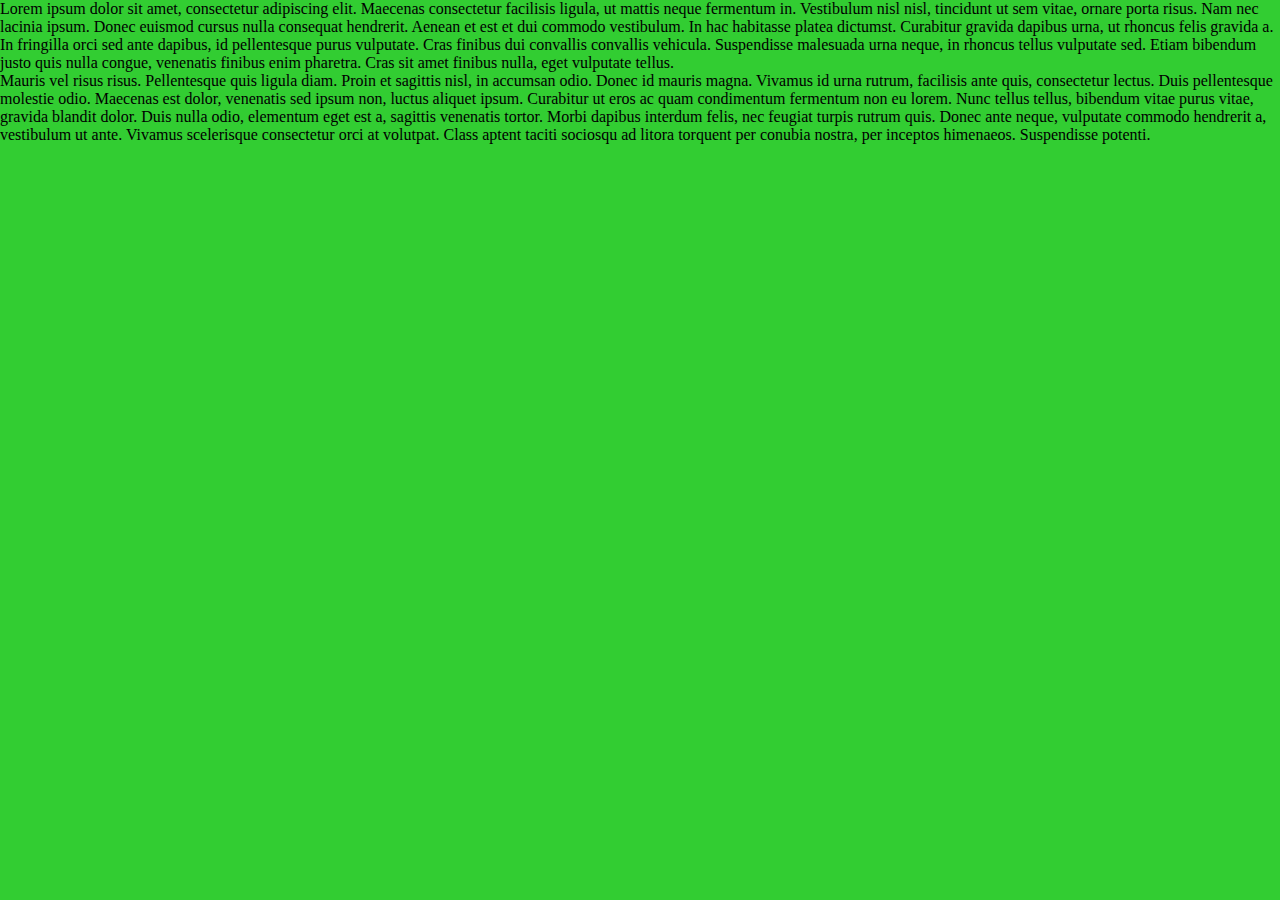
==== index.html @ ed8f5834 "Updated Page" ====
<!DOCTYPE html>
<html lang="en">
<head>
    <meta charset="UTF-8">
    <meta http-equiv="X-UA-Compatible" content="IE=edge">
    <meta name="viewport" content="width=device-width, initial-scale=1.0">
    <title>Github Practice</title>
    <link href="css/reset.css" rel="stylesheet">
    <link href="css/style.css" rel="stylesheet">
</head>
<body>


<p>
    Lorem ipsum dolor sit amet, consectetur adipiscing elit. Maecenas consectetur facilisis ligula, ut mattis neque fermentum in. Vestibulum nisl nisl, tincidunt ut sem vitae, ornare porta risus. Nam nec lacinia ipsum. Donec euismod cursus nulla consequat hendrerit. Aenean et est et dui commodo vestibulum. In hac habitasse platea dictumst. Curabitur gravida dapibus urna, ut rhoncus felis gravida a. In fringilla orci sed ante dapibus, id pellentesque purus vulputate. Cras finibus dui convallis convallis vehicula. Suspendisse malesuada urna neque, in rhoncus tellus vulputate sed. Etiam bibendum justo quis nulla congue, venenatis finibus enim pharetra. Cras sit amet finibus nulla, eget vulputate tellus.
</p>

<p>
    Mauris vel risus risus. Pellentesque quis ligula diam. Proin et sagittis nisl, in accumsan odio. Donec id mauris magna. Vivamus id urna rutrum, facilisis ante quis, consectetur lectus. Duis pellentesque molestie odio. Maecenas est dolor, venenatis sed ipsum non, luctus aliquet ipsum. Curabitur ut eros ac quam condimentum fermentum non eu lorem. Nunc tellus tellus, bibendum vitae purus vitae, gravida blandit dolor. Duis nulla odio, elementum eget est a, sagittis venenatis tortor. Morbi dapibus interdum felis, nec feugiat turpis rutrum quis. Donec ante neque, vulputate commodo hendrerit a, vestibulum ut ante. Vivamus scelerisque consectetur orci at volutpat. Class aptent taciti sociosqu ad litora torquent per conubia nostra, per inceptos himenaeos. Suspendisse potenti.
</p>


</body>
</html>
---- css/style.css ----
body {
    background-color: limegreen;
}
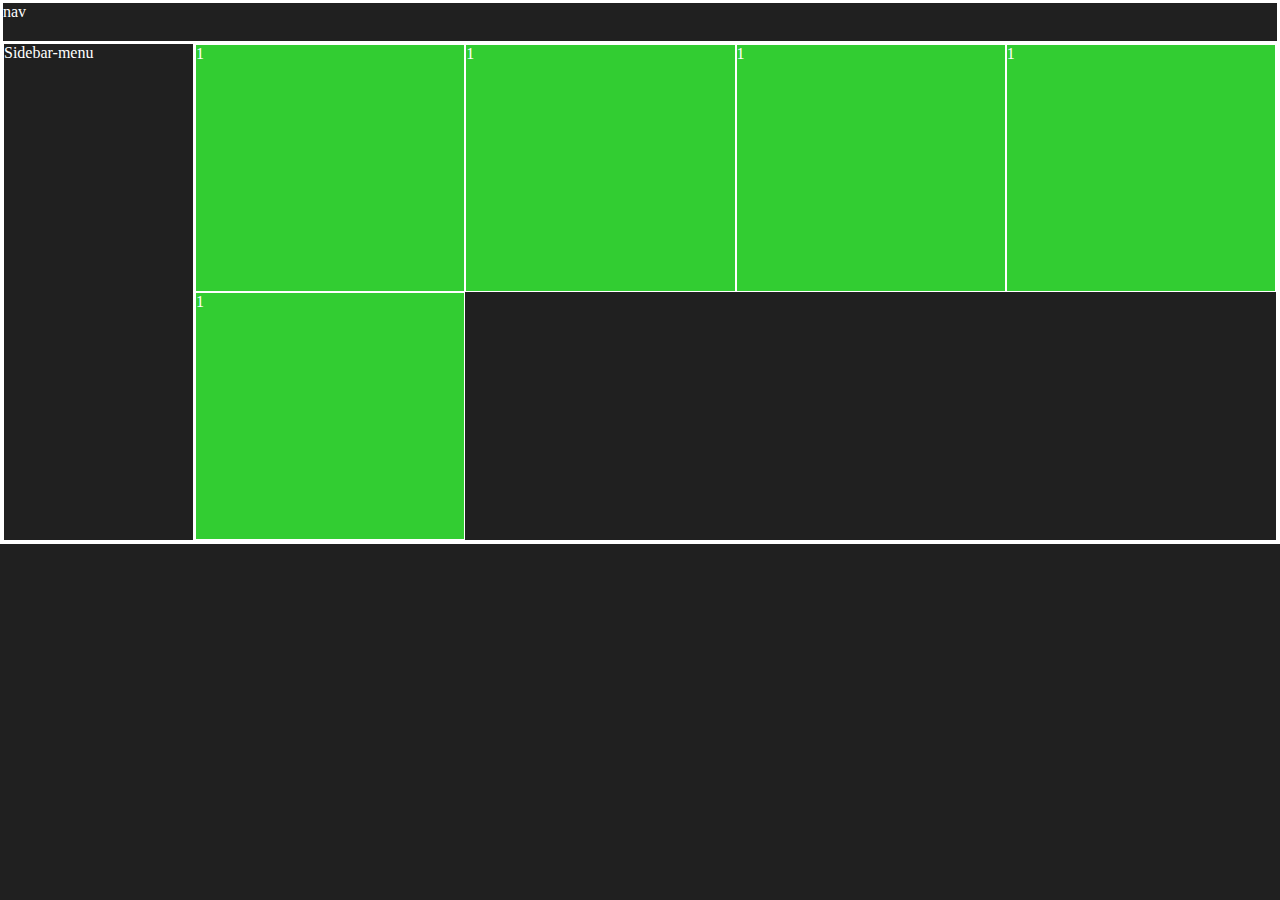
==== commit 17a6d8e4: "Updated files" ====
--- a/index.html
+++ b/index.html
@@ -10,14 +10,33 @@
 </head>
 <body>
 
+<nav>
+    nav
+</nav>
 
-<p>
-    Lorem ipsum dolor sit amet, consectetur adipiscing elit. Maecenas consectetur facilisis ligula, ut mattis neque fermentum in. Vestibulum nisl nisl, tincidunt ut sem vitae, ornare porta risus. Nam nec lacinia ipsum. Donec euismod cursus nulla consequat hendrerit. Aenean et est et dui commodo vestibulum. In hac habitasse platea dictumst. Curabitur gravida dapibus urna, ut rhoncus felis gravida a. In fringilla orci sed ante dapibus, id pellentesque purus vulputate. Cras finibus dui convallis convallis vehicula. Suspendisse malesuada urna neque, in rhoncus tellus vulputate sed. Etiam bibendum justo quis nulla congue, venenatis finibus enim pharetra. Cras sit amet finibus nulla, eget vulputate tellus.
-</p>
+<div id="bottom-container">
+    <div id="sidebar-menu">
+        Sidebar-menu
+    </div>
+    
+    <div id="lower-content">
+        <div class="videos">
+            1
+        </div>
+        <div class="videos">
+            1
+        </div><div class="videos">
+            1
+        </div>
+        <div class="videos">
+            1
+        </div>
+        <div class="videos">
+            1
+        </div>
+    </div>
+</div>
 
-<p>
-    Mauris vel risus risus. Pellentesque quis ligula diam. Proin et sagittis nisl, in accumsan odio. Donec id mauris magna. Vivamus id urna rutrum, facilisis ante quis, consectetur lectus. Duis pellentesque molestie odio. Maecenas est dolor, venenatis sed ipsum non, luctus aliquet ipsum. Curabitur ut eros ac quam condimentum fermentum non eu lorem. Nunc tellus tellus, bibendum vitae purus vitae, gravida blandit dolor. Duis nulla odio, elementum eget est a, sagittis venenatis tortor. Morbi dapibus interdum felis, nec feugiat turpis rutrum quis. Donec ante neque, vulputate commodo hendrerit a, vestibulum ut ante. Vivamus scelerisque consectetur orci at volutpat. Class aptent taciti sociosqu ad litora torquent per conubia nostra, per inceptos himenaeos. Suspendisse potenti.
-</p>
 
 
 </body>
--- a/css/style.css
+++ b/css/style.css
@@ -1,5 +1,39 @@
+:root {
+    --background-color: rgb(32, 32, 32);
+}
 
 
-body {
+* {
+    border: 1px solid white;
+    color: white;
+    background-color:var(--background-color);
+}
+
+nav {
+    width: 100%;
+    height: 40px;
+    background-color:var(--background-color);
+}
+
+/* Bottom Content */
+
+#bottom-container {
+    display: grid;
+    grid-template-columns: 15% auto;
+    height: 500px;
+}
+
+#lower-content {
+    display: grid;
+    grid-template-columns: 
+    minmax(100px, 25%)
+    minmax(100px, 25%)
+    minmax(100px, 25%)
+    minmax(100px, 25%)
+    ;
+
+}
+
+.videos {
     background-color: limegreen;
-}+}
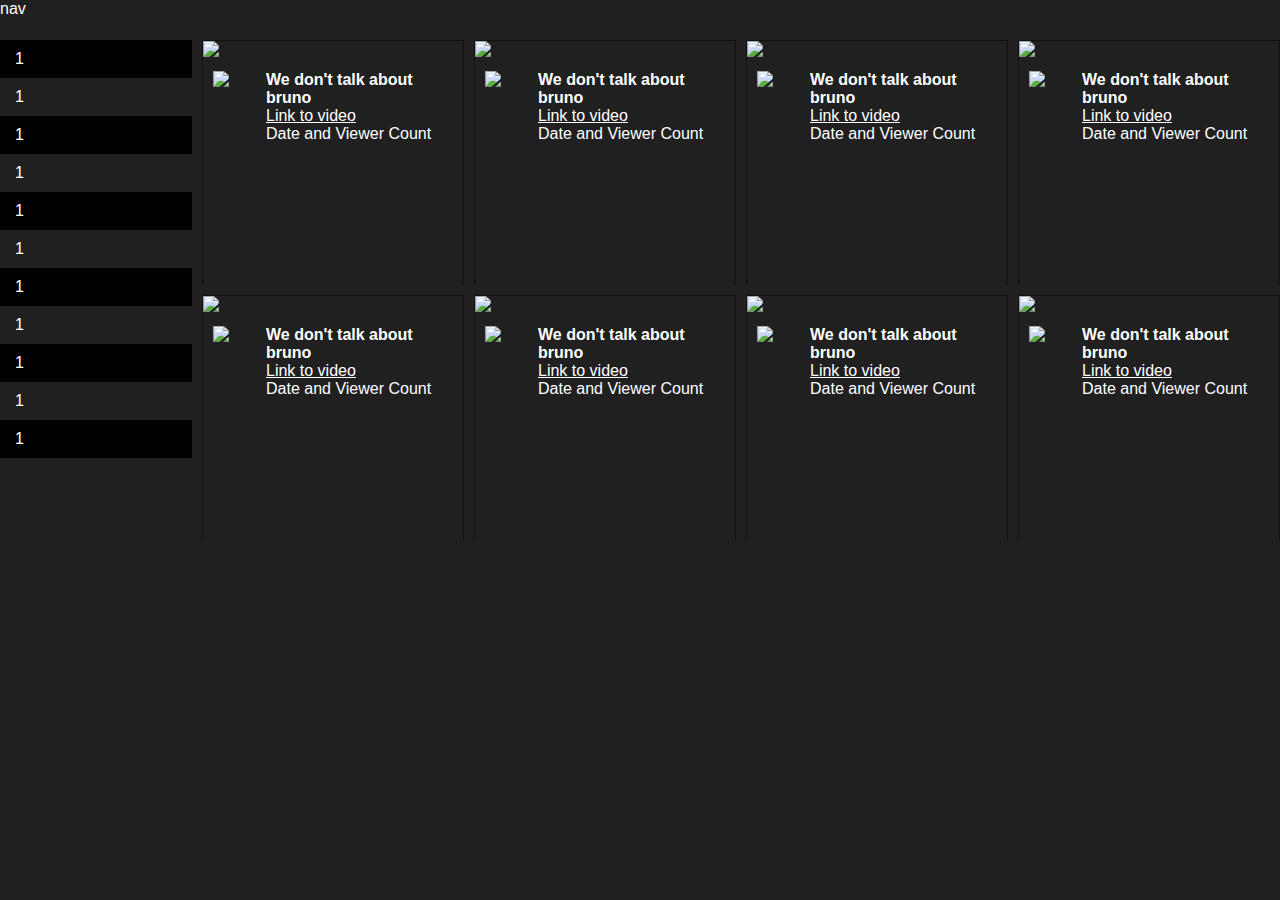
==== commit 685133dd: "Updated to YouTube Content" ====
--- a/index.html
+++ b/index.html
@@ -16,24 +16,118 @@
 
 <div id="bottom-container">
     <div id="sidebar-menu">
-        Sidebar-menu
+        <ul>
+            <li>1</li>
+            <li>1</li>
+            <li>1</li>
+            <li>1</li>
+            <li>1</li>
+            <li>1</li>
+            <li>1</li>
+            <li>1</li>
+            <li>1</li>
+            <li>1</li>
+            <li>1</li>
+        </ul>
     </div>
     
     <div id="lower-content">
+
+
         <div class="videos">
-            1
+            <img src="https://i.ytimg.com/vi/drVQdw6oQ6U/hq720.jpg?sqp=-oaymwEcCNAFEJQDSFXyq4qpAw4IARUAAIhCGAFwAcABBg==&rs=AOn4CLC4tAtWsDw8oH49VC7PP7y6UgOYQw">
+            <div class="video-content">
+                <img src="https://cdna.artstation.com/p/users/avatars/002/354/290/large/b880dfb8001701dfc4d68ce21e8ed9cb.jpg?1602813629">
+                <div class="video-text">
+                    <h4>We don't talk about bruno</h4>
+                    <a href="#">Link to video</a>
+                    <p>Date and Viewer Count</p>
+                </div>
+            </div>
+        </div>
+
+        <div class="videos">
+            <img src="https://i.ytimg.com/vi/drVQdw6oQ6U/hq720.jpg?sqp=-oaymwEcCNAFEJQDSFXyq4qpAw4IARUAAIhCGAFwAcABBg==&rs=AOn4CLC4tAtWsDw8oH49VC7PP7y6UgOYQw">
+            <div class="video-content">
+                <img src="https://cdna.artstation.com/p/users/avatars/002/354/290/large/b880dfb8001701dfc4d68ce21e8ed9cb.jpg?1602813629">
+                <div class="video-text">
+                    <h4>We don't talk about bruno</h4>
+                    <a href="#">Link to video</a>
+                    <p>Date and Viewer Count</p>
+                </div>
+            </div>
         </div>
         <div class="videos">
-            1
-        </div><div class="videos">
-            1
+            <img src="https://i.ytimg.com/vi/drVQdw6oQ6U/hq720.jpg?sqp=-oaymwEcCNAFEJQDSFXyq4qpAw4IARUAAIhCGAFwAcABBg==&rs=AOn4CLC4tAtWsDw8oH49VC7PP7y6UgOYQw">
+            <div class="video-content">
+                <img src="https://cdna.artstation.com/p/users/avatars/002/354/290/large/b880dfb8001701dfc4d68ce21e8ed9cb.jpg?1602813629">
+                <div class="video-text">
+                    <h4>We don't talk about bruno</h4>
+                    <a href="#">Link to video</a>
+                    <p>Date and Viewer Count</p>
+                </div>
+            </div>
         </div>
         <div class="videos">
-            1
+            <img src="https://i.ytimg.com/vi/drVQdw6oQ6U/hq720.jpg?sqp=-oaymwEcCNAFEJQDSFXyq4qpAw4IARUAAIhCGAFwAcABBg==&rs=AOn4CLC4tAtWsDw8oH49VC7PP7y6UgOYQw">
+            <div class="video-content">
+                <img src="https://cdna.artstation.com/p/users/avatars/002/354/290/large/b880dfb8001701dfc4d68ce21e8ed9cb.jpg?1602813629">
+                <div class="video-text">
+                    <h4>We don't talk about bruno</h4>
+                    <a href="#">Link to video</a>
+                    <p>Date and Viewer Count</p>
+                </div>
+            </div>
         </div>
         <div class="videos">
-            1
+            <img src="https://i.ytimg.com/vi/drVQdw6oQ6U/hq720.jpg?sqp=-oaymwEcCNAFEJQDSFXyq4qpAw4IARUAAIhCGAFwAcABBg==&rs=AOn4CLC4tAtWsDw8oH49VC7PP7y6UgOYQw">
+            <div class="video-content">
+                <img src="https://cdna.artstation.com/p/users/avatars/002/354/290/large/b880dfb8001701dfc4d68ce21e8ed9cb.jpg?1602813629">
+                <div class="video-text">
+                    <h4>We don't talk about bruno</h4>
+                    <a href="#">Link to video</a>
+                    <p>Date and Viewer Count</p>
+                </div>
+            </div>
         </div>
+        <div class="videos">
+            <img src="https://i.ytimg.com/vi/drVQdw6oQ6U/hq720.jpg?sqp=-oaymwEcCNAFEJQDSFXyq4qpAw4IARUAAIhCGAFwAcABBg==&rs=AOn4CLC4tAtWsDw8oH49VC7PP7y6UgOYQw">
+            <div class="video-content">
+                <img src="https://cdna.artstation.com/p/users/avatars/002/354/290/large/b880dfb8001701dfc4d68ce21e8ed9cb.jpg?1602813629">
+                <div class="video-text">
+                    <h4>We don't talk about bruno</h4>
+                    <a href="#">Link to video</a>
+                    <p>Date and Viewer Count</p>
+                </div>
+            </div>
+        </div>
+        <div class="videos">
+            <img src="https://i.ytimg.com/vi/drVQdw6oQ6U/hq720.jpg?sqp=-oaymwEcCNAFEJQDSFXyq4qpAw4IARUAAIhCGAFwAcABBg==&rs=AOn4CLC4tAtWsDw8oH49VC7PP7y6UgOYQw">
+            <div class="video-content">
+                <img src="https://cdna.artstation.com/p/users/avatars/002/354/290/large/b880dfb8001701dfc4d68ce21e8ed9cb.jpg?1602813629">
+                <div class="video-text">
+                    <h4>We don't talk about bruno</h4>
+                    <a href="#">Link to video</a>
+                    <p>Date and Viewer Count</p>
+                </div>
+            </div>
+        </div>
+        <div class="videos">
+            <img src="https://i.ytimg.com/vi/drVQdw6oQ6U/hq720.jpg?sqp=-oaymwEcCNAFEJQDSFXyq4qpAw4IARUAAIhCGAFwAcABBg==&rs=AOn4CLC4tAtWsDw8oH49VC7PP7y6UgOYQw">
+            <div class="video-content">
+                <img src="https://cdna.artstation.com/p/users/avatars/002/354/290/large/b880dfb8001701dfc4d68ce21e8ed9cb.jpg?1602813629">
+                <div class="video-text">
+                    <h4>We don't talk about bruno</h4>
+                    <a href="#">Link to video</a>
+                    <p>Date and Viewer Count</p>
+                </div>
+            </div>
+        </div>
+
+
+
+
+        
     </div>
 </div>
 
--- a/css/style.css
+++ b/css/style.css
@@ -4,9 +4,9 @@
 
 
 * {
-    border: 1px solid white;
     color: white;
     background-color:var(--background-color);
+    font-family: 'Franklin Gothic Medium', 'Arial Narrow', Arial, sans-serif;
 }
 
 nav {
@@ -15,12 +15,27 @@
     background-color:var(--background-color);
 }
 
+#sidebar-menu li {
+    padding: 10px 0;
+    padding-left: 15px;
+}
+
+#sidebar-menu li:nth-child(2n + 1) {
+    background-color: black;
+
+}
+
+#sidebar-menu li:hover {
+    background-color: bisque;
+}
+
 /* Bottom Content */
 
 #bottom-container {
     display: grid;
     grid-template-columns: 15% auto;
     height: 500px;
+    gap: 10px;
 }
 
 #lower-content {
@@ -31,9 +46,21 @@
     minmax(100px, 25%)
     minmax(100px, 25%)
     ;
-
+    gap: 10px;
 }
 
 .videos {
-    background-color: limegreen;
+    border: 1px solid rgba(0, 0, 0, .5);
 }
+
+.videos img {
+    width: 100%;
+}
+
+.video-content {
+    display: grid;
+    grid-template-columns: 20% 80%;
+    height: 100%;
+    padding: 10px;
+    gap: 5px;
+}
